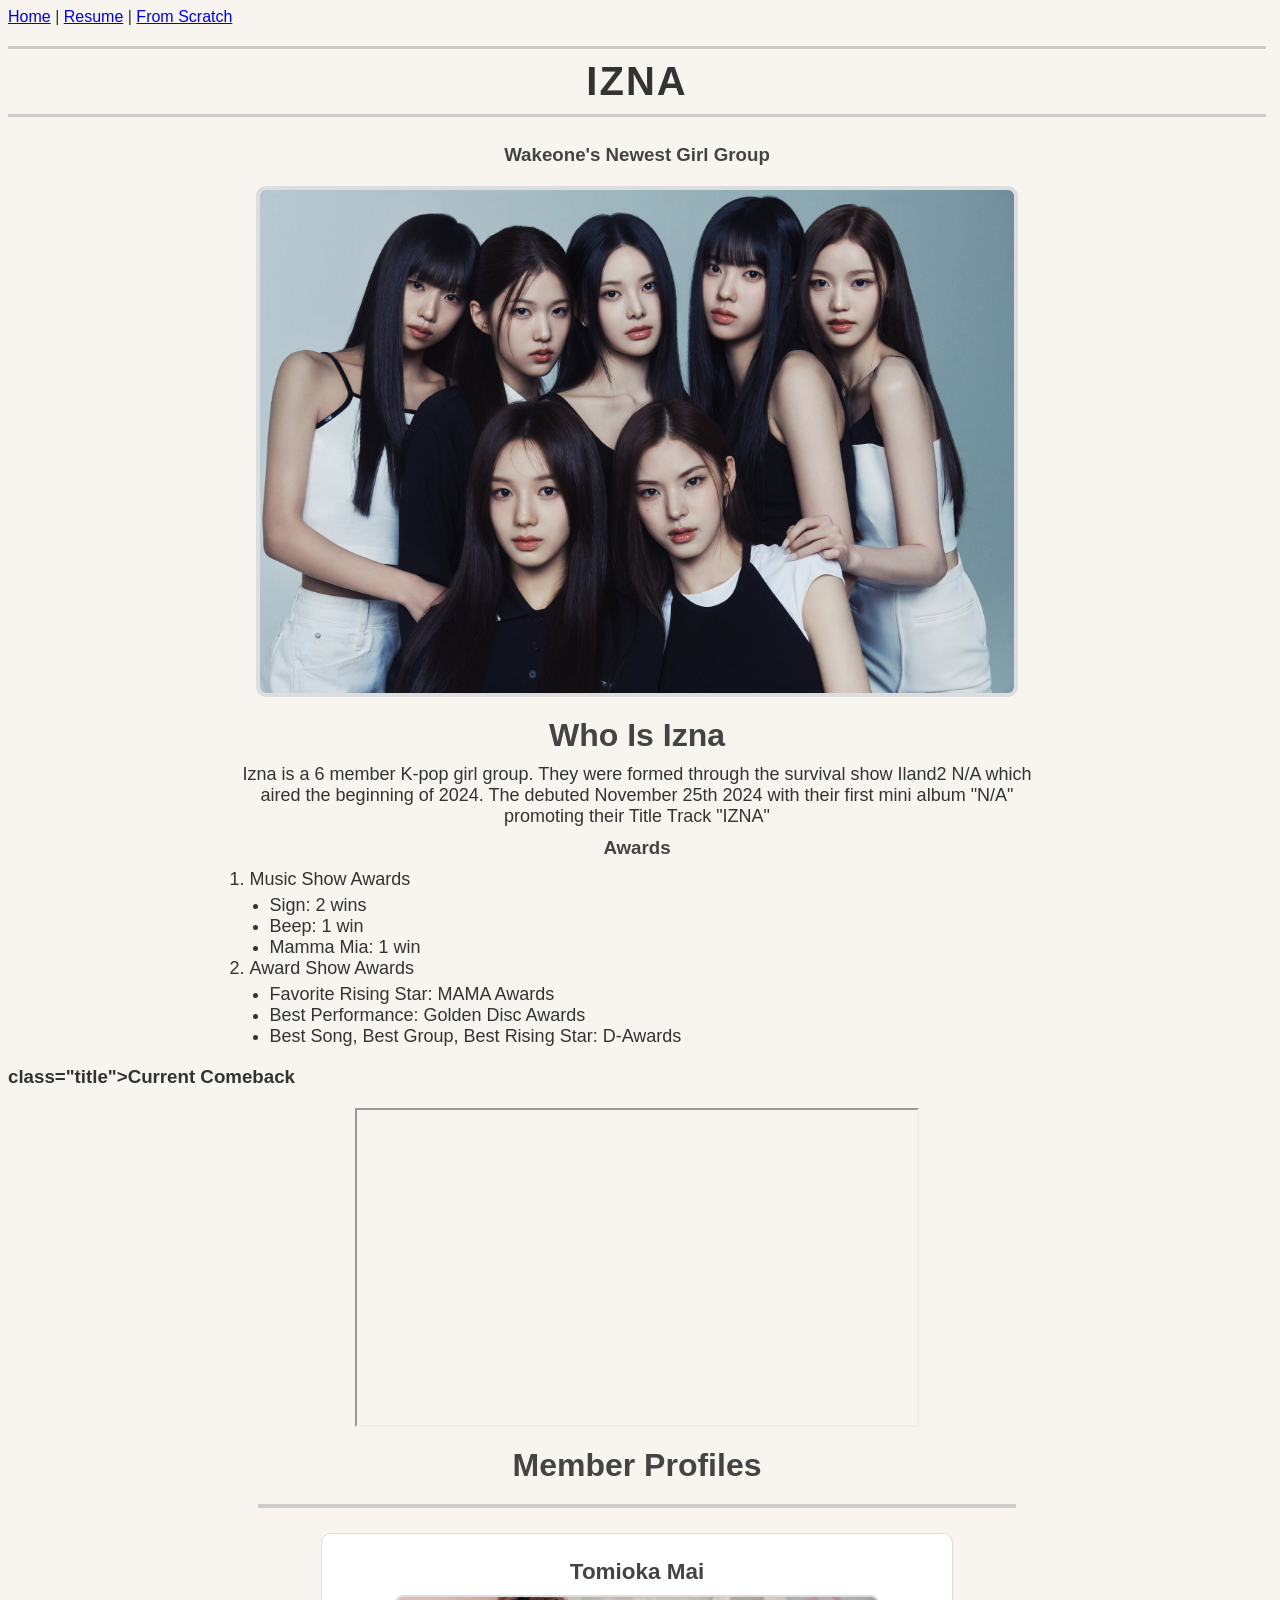
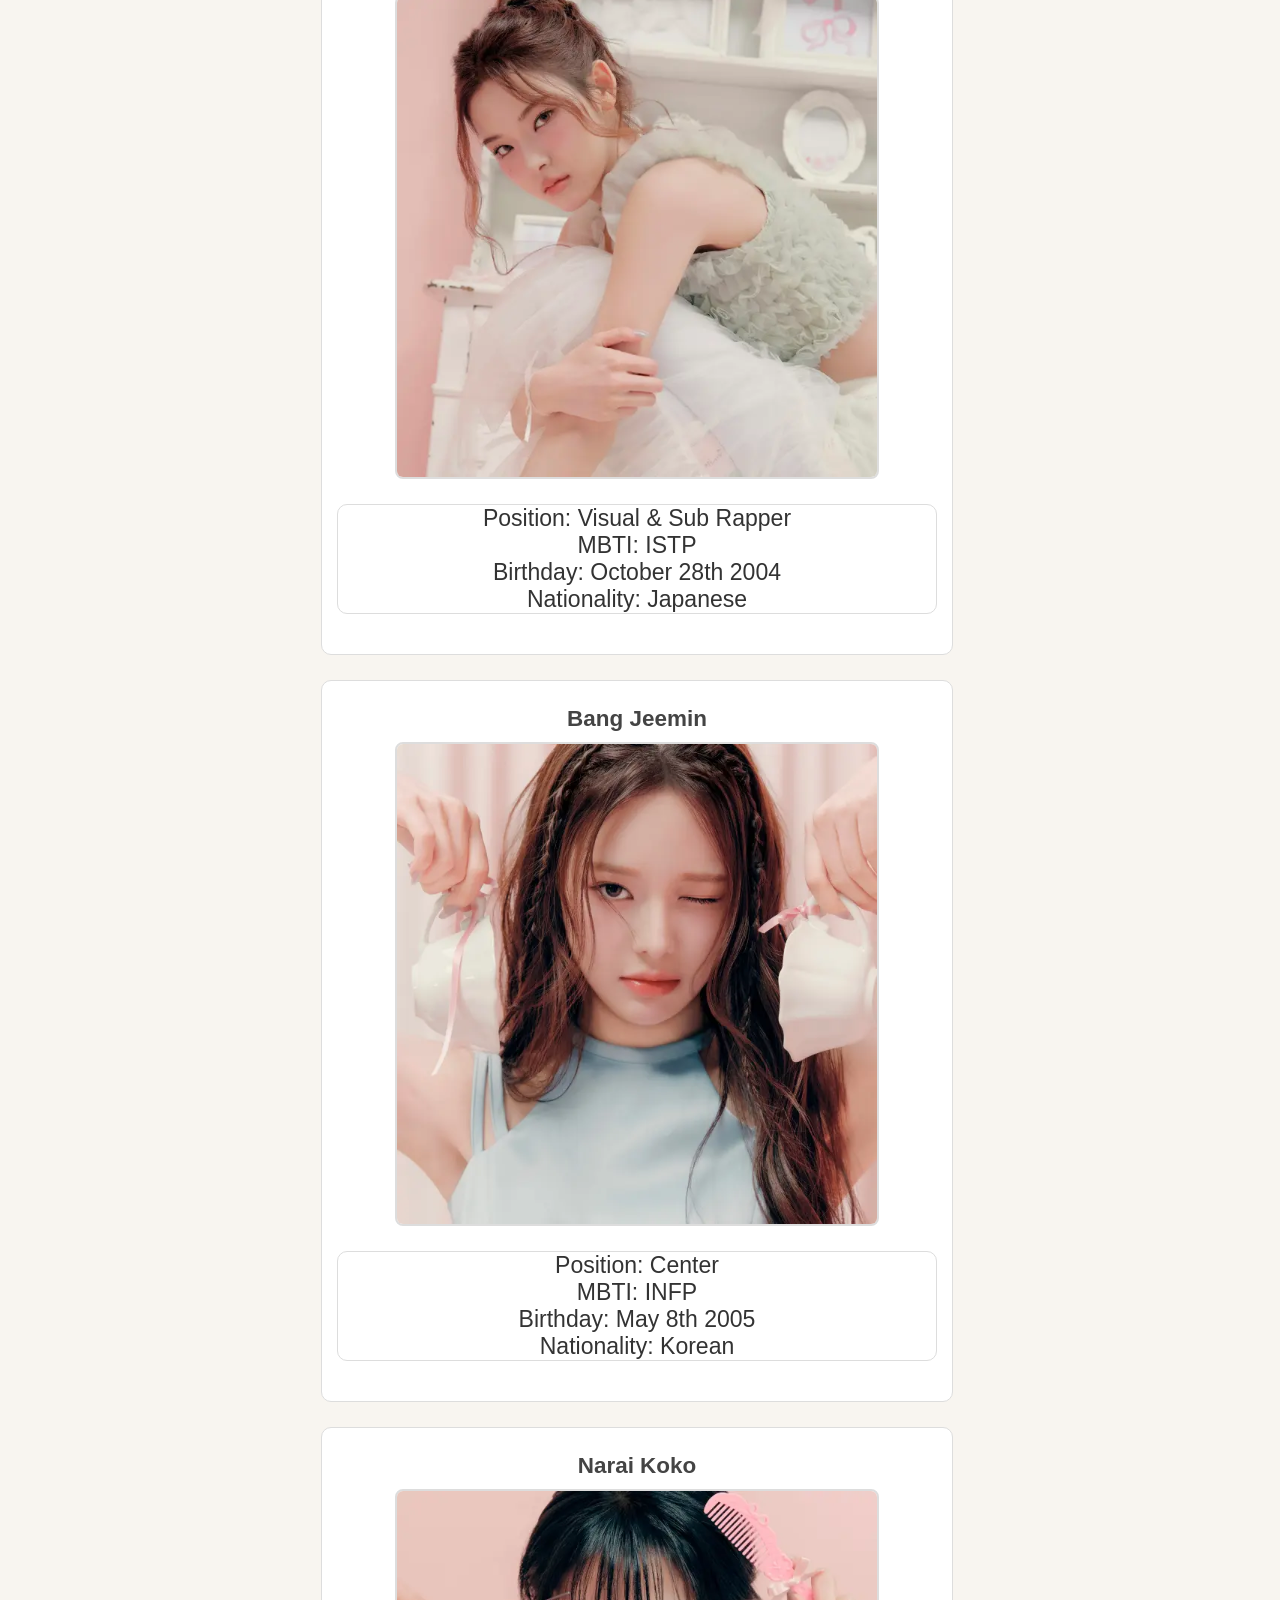
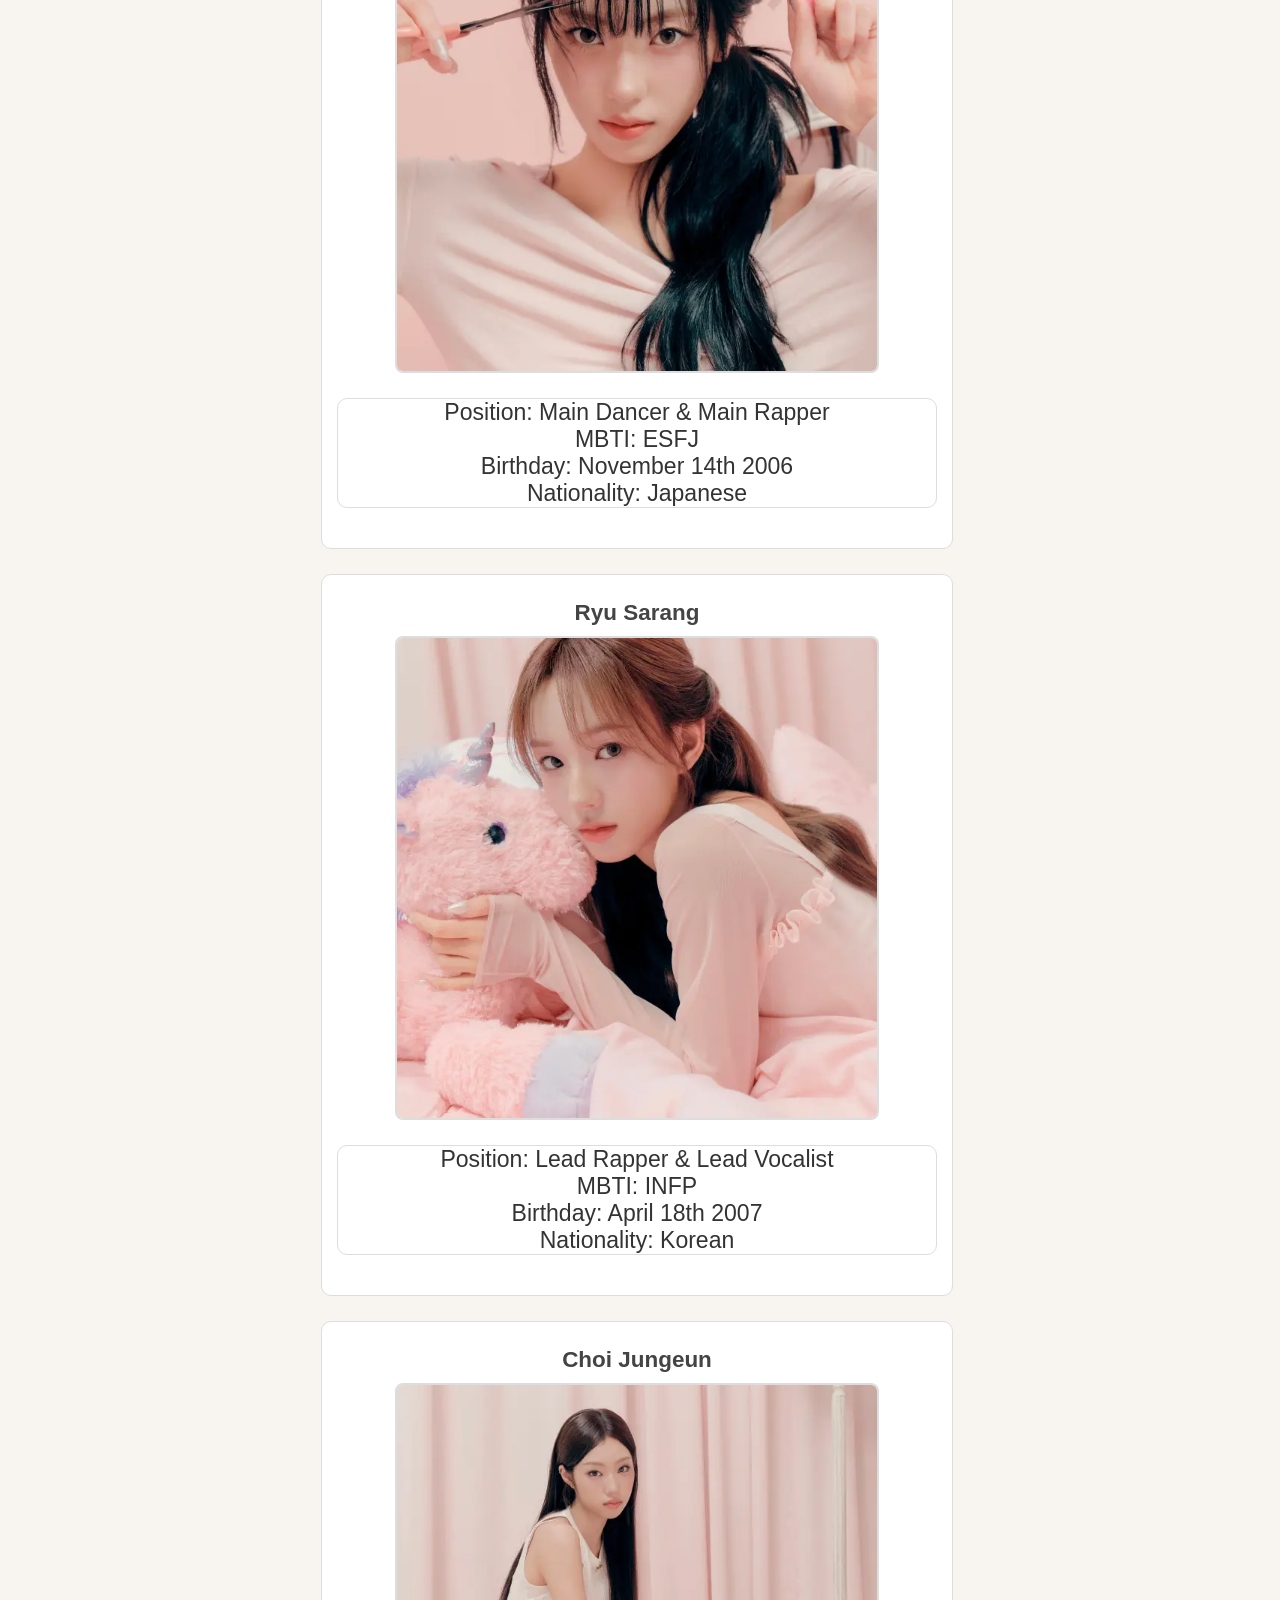
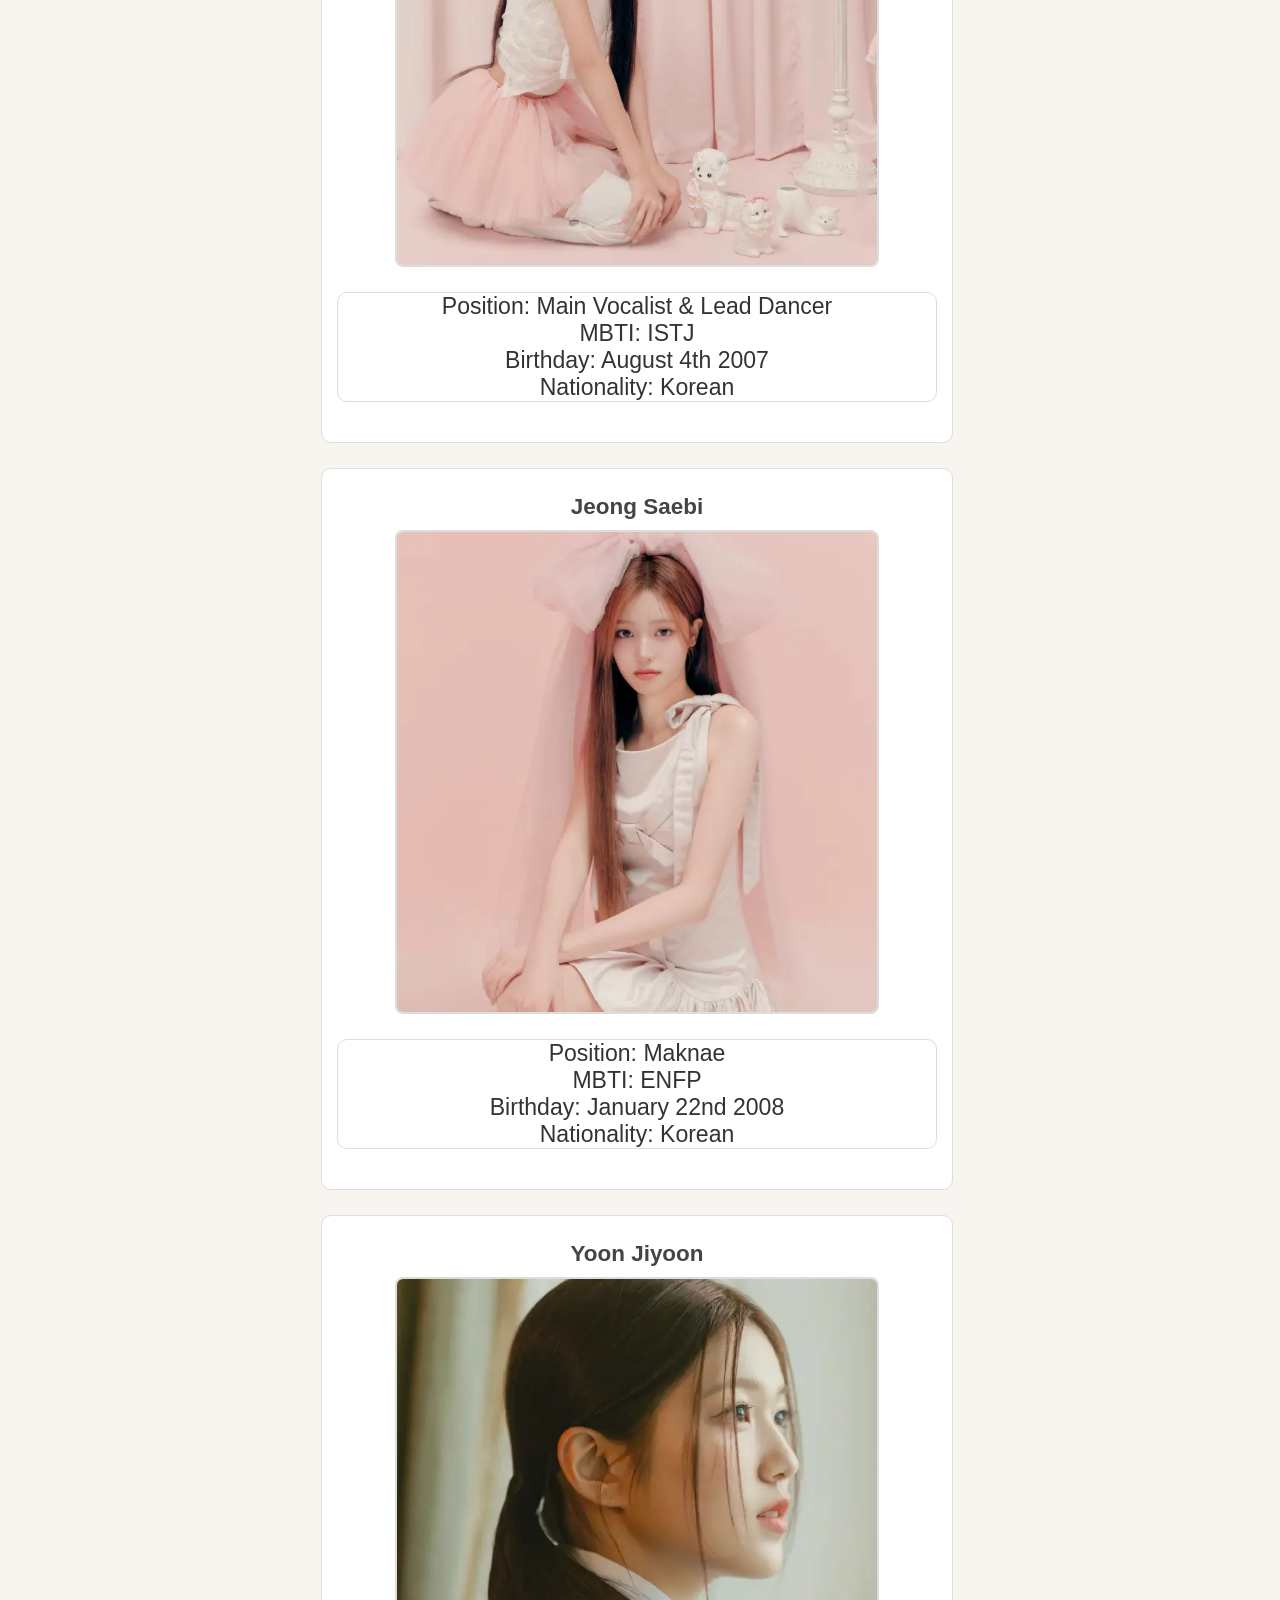
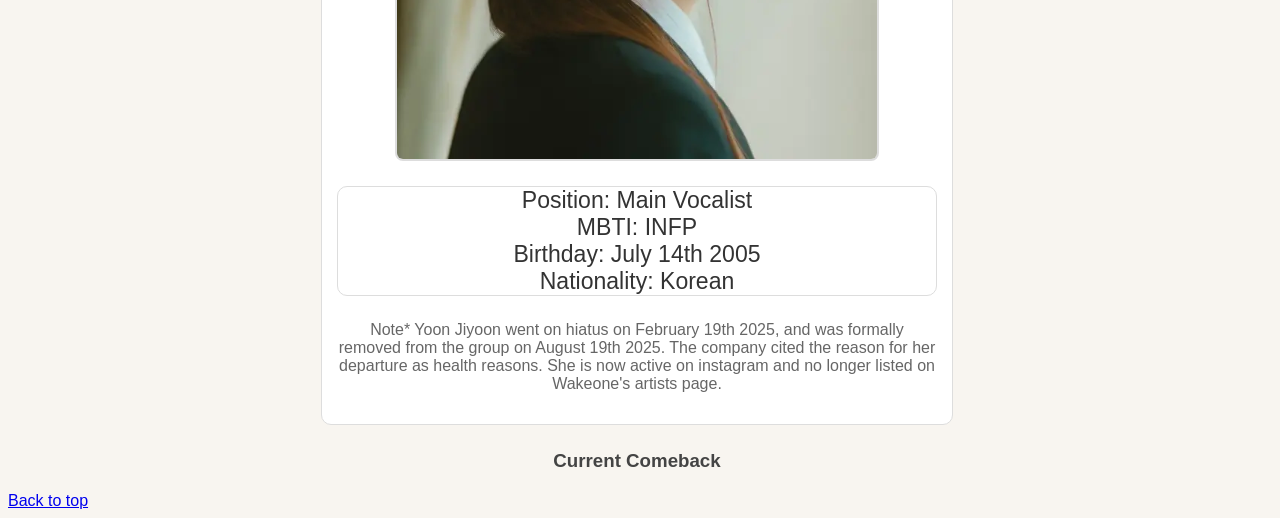
==== Html/FromScatch.html @ 8f8da2d8 "Add files via upload" ====
<!DOCTYPE html>
<html lang="en">
<head>
    <meta charset="UTF-8">
    <meta name="viewport" content="width=device-width, initial-scale=1.0">
    <title>From Scratch</title>
    <link rel="stylesheet" href="../Style/Style.css">
</head>
<body>
<!--Navigation-->
    <a id="top" href="../index.html">Home</a> |
    <a href="Resume.html">Resume</a> |
    <a href="#!">From Scratch</a>
<!--title-->
    <p></p>
    <h1 class="bigtitle">IZNA</h1>
    <h3 class="title">Wakeone's Newest Girl Group</h3>
<!--Team Picture-->
    <img src="../assets/iznapic.jpg" alt="Picture of OT7 Izna" class="bigpicture">
<!--Bio-->
    <h1 class="title">Who Is Izna</h1>
    <p class="bio">Izna is a 6 member K-pop girl group. They were formed through the survival show Iland2 N/A which aired the beginning of 2024. The debuted November 25th 2024 with their first mini album "N/A" promoting their Title Track "IZNA" </p>
    <h3 class="title">Awards</h3>
<ol class="bio">
    <li>Music Show Awards
        <ul>
            <li>Sign: 2 wins</li>
            <li>Beep: 1 win</li>
            <li>Mamma Mia: 1 win</li>
        </ul>
    </li>

    <li>Award Show Awards
        <ul>
            <li>Favorite Rising Star: MAMA Awards</li>
            <li>Best Performance: Golden Disc Awards</li>
            <li>Best Song, Best Group, Best Rising Star: D-Awards</li>
        </ul>
    </li>
</ol>
<div>
</div>
<!--Youtube Video-->
    <h3> class="title">Current Comeback</h3>
<iframe width="560" height="315" src="https://www.youtube.com/embed/2fyFx2u5fbU?si=3kfzwX9sm1x0MFMT"
title="YouTube video player" 
allow="accelerometer; autoplay; clipboard-write; encrypted-media; gyroscope; picture-in-picture; web-share"
referrerpolicy="strict-origin-when-cross-origin" allowfullscreen>
</iframe>
<!--Subtitle--> 
    <h1 class="title">Member Profiles</h1>
    <div class="line"></div>
<!--Member Info-->
<div class="info">
    <h3 class="title">Tomioka Mai</h3>
    <img src="../assets/Mai.webp" alt="picture of Tomioka Mai" class="memberpics">


<ul class="info">
    <li>Position: Visual & Sub Rapper </li>
    <li>MBTI: ISTP</li>
    <li>Birthday: October 28th 2004</li>
    <li>Nationality: Japanese</li>
</ul>
</div>
<!--Member Info-->
<div class="info">
    <h3 class="title">Bang Jeemin</h3>
    <img src="../assets/Jeemin.webp" alt="picture of Bang Jeemin" class="memberpics">


<ul class="info">
    <li>Position: Center </li>
    <li>MBTI: INFP</li>
    <li>Birthday: May 8th 2005</li>
    <li>Nationality: Korean</li>
</ul>
</div>
<!--Member Info-->
<div class="info">
    <h3 class="title">Narai Koko</h3>
    <img src="../assets/Koko.webp" alt="picture of Narai Koko" class="memberpics">


<ul class="info">
    <li>Position: Main Dancer & Main Rapper </li>
    <li>MBTI: ESFJ</li>
    <li>Birthday: November 14th 2006</li>
    <li>Nationality: Japanese</li>
</ul>
</div>
<!--Member Info-->
<div class="info">
    <h3 class="title">Ryu Sarang</h3>
    <img src="../assets/Sarang.webp" alt="picture of Ryu Sarang" class="memberpics">


<ul class="info">
    <li>Position: Lead Rapper & Lead Vocalist </li>
    <li>MBTI: INFP</li>
    <li>Birthday: April 18th 2007</li>
    <li>Nationality: Korean</li>
</ul>
</div>
<!--Member Info-->
<div class="info">
    <h3 class="title">Choi Jungeun</h3>
    <img src="../assets/Jungeun.webp" alt="picture of Choi Jungeun" class="memberpics">


<ul class="info">
    <li>Position: Main Vocalist & Lead Dancer</li>
    <li>MBTI: ISTJ</li>
    <li>Birthday: August 4th 2007</li>
    <li>Nationality: Korean</li>
</ul>
</div>
<!--Member Info-->
<div class="info">
    <h3 class="title">Jeong Saebi</h3>
    <img src="../assets/Saebi.webp" alt="picture of Jeong SaebiS" class="memberpics">


<ul class="info">
    <li>Position: Maknae </li>
    <li>MBTI: ENFP</li>
    <li>Birthday: January 22nd 2008</li>
    <li>Nationality: Korean</li>
</ul>
</div>
<!--Member Info-->
<div class="info">
    <h3 class="title">Yoon Jiyoon</h3>
    <img src="../assets/Jiyoon.webp" alt="picture of Yoon Jiyoon" class="memberpics">


<ul class="info">
    <li>Position: Main Vocalist</li>
    <li>MBTI: INFP</li>
    <li>Birthday: July 14th 2005</li>
    <li>Nationality: Korean</li>
</ul>
<p class="note">Note* Yoon Jiyoon went on hiatus on February 19th 2025, and was formally removed from the group on August 19th 2025. The company cited the reason for her departure as health reasons. She is now active on instagram and no longer listed on Wakeone's artists page. </p>
</div>
 <h3 class="title">Current Comeback</h3>
<div class="tableauPlaceholder" id='viz1776122850400' style='position: relative'><noscript><a href='#'><img alt='World of KPOPBest-selling albums 2011 - 2020 H2  ' src='https:&#47;&#47;public.tableau.com&#47;static&#47;images&#47;Wo&#47;WorldofKPOP&#47;Dashboard1&#47;1_rss.png' style='border: none' /></a></noscript><object class="tableauViz"  style='display:none;'><param name='host_url' value='https%3A%2F%2Fpublic.tableau.com%2F' /> <param name='embed_code_version' value='3' /> <param name='site_root' value='' /><param name='name' value='WorldofKPOP&#47;Dashboard1' /><param name='tabs' value='no' /><param name='toolbar' value='yes' /><param name='static_image' value='https:&#47;&#47;public.tableau.com&#47;static&#47;images&#47;Wo&#47;WorldofKPOP&#47;Dashboard1&#47;1.png' /> <param name='animate_transition' value='yes' /><param name='display_static_image' value='yes' /><param name='display_spinner' value='yes' /><param name='display_overlay' value='yes' /><param name='display_count' value='yes' /><param name='language' value='en-US' /></object></div>                <script type='text/javascript'>                    var divElement = document.getElementById('viz1776122850400');                    var vizElement = divElement.getElementsByTagName('object')[0];                    vizElement.style.width='1400px';vizElement.style.height='2527px';                    var scriptElement = document.createElement('script');                    scriptElement.src = 'https://public.tableau.com/javascripts/api/viz_v1.js';                    vizElement.parentNode.insertBefore(scriptElement, vizElement);                </script>
<a href="#top">Back to top</a>

</body>
</html>
---- Style/Style.css ----
/* BODY */
body {
    background-color: #f8f5f0;
    font-family: 'Segoe UI', Tahoma, Geneva, Verdana, sans-serif;
    color: #333;
    padding-right: 6px;
}

/* LINKS */
a:hover {
    text-decoration: underline;
    font-weight: bold;
}

a:visited {
    color: rgb(46, 46, 114);
}

/* TITLES */
.bigtitle {
    border-top: 3px solid #ccc;
    border-bottom: 3px solid #ccc;
    text-align: center;
    margin-top: 20px;
    padding: 10px 0;
    font-size: 2.5rem;
    letter-spacing: 2px;
}

.title {
    text-align: center;
    margin-top: 10px;
    margin-bottom: 10px;
    color: #444;
}

/* DIVIDER */
.line {
    border: solid 2px #ccc;
    width: 60%;
    margin: 20px auto;
}

/* MAIN IMAGE */
.bigpicture {
    display: block;
    margin: 20px auto;
    max-width: 60%;
    border: solid 4px #ddd;
    border-radius: 10px;
}

/* BIO */
.bio {
    text-align: center;
    font-size: large;
    max-width: 800px;
    margin: 10px auto;
}

/* FIXED AWARDS LIST */
ol.bio {
    text-align: left;
    padding-left: 25px;
}

ol.bio ul {
    list-style-type: disc;
    padding-left: 20px;
    margin-top: 5px;
}

/* MEMBER SECTION */
.info {
    font-size: larger;
    text-align: center;
    margin: 25px auto;
    max-width: 600px;
    padding: 15px;
    background-color: white;
    border-radius: 10px;
    border: 1px solid #ddd;
}

/* MEMBER IMAGES */
.memberpics {
    display: block;
    margin: 10px auto;
    max-width: 80%;
    border: 2px solid #ddd;
    border-radius: 8px;
}

/* MEMBER LISTS (no bullets like your original intent) */
.info ul {
    list-style: none;
    padding: 0;
}

/* NOTE */
.note {
    font-size: medium;
    text-align: center;
    margin-top: 10px;
    color: #666;
}
iframe {
    display: block;
    margin: 20px auto;
}
.tableauPlaceholder{ display: block;
    margin: 20px auto;
    max-width: 100%;}
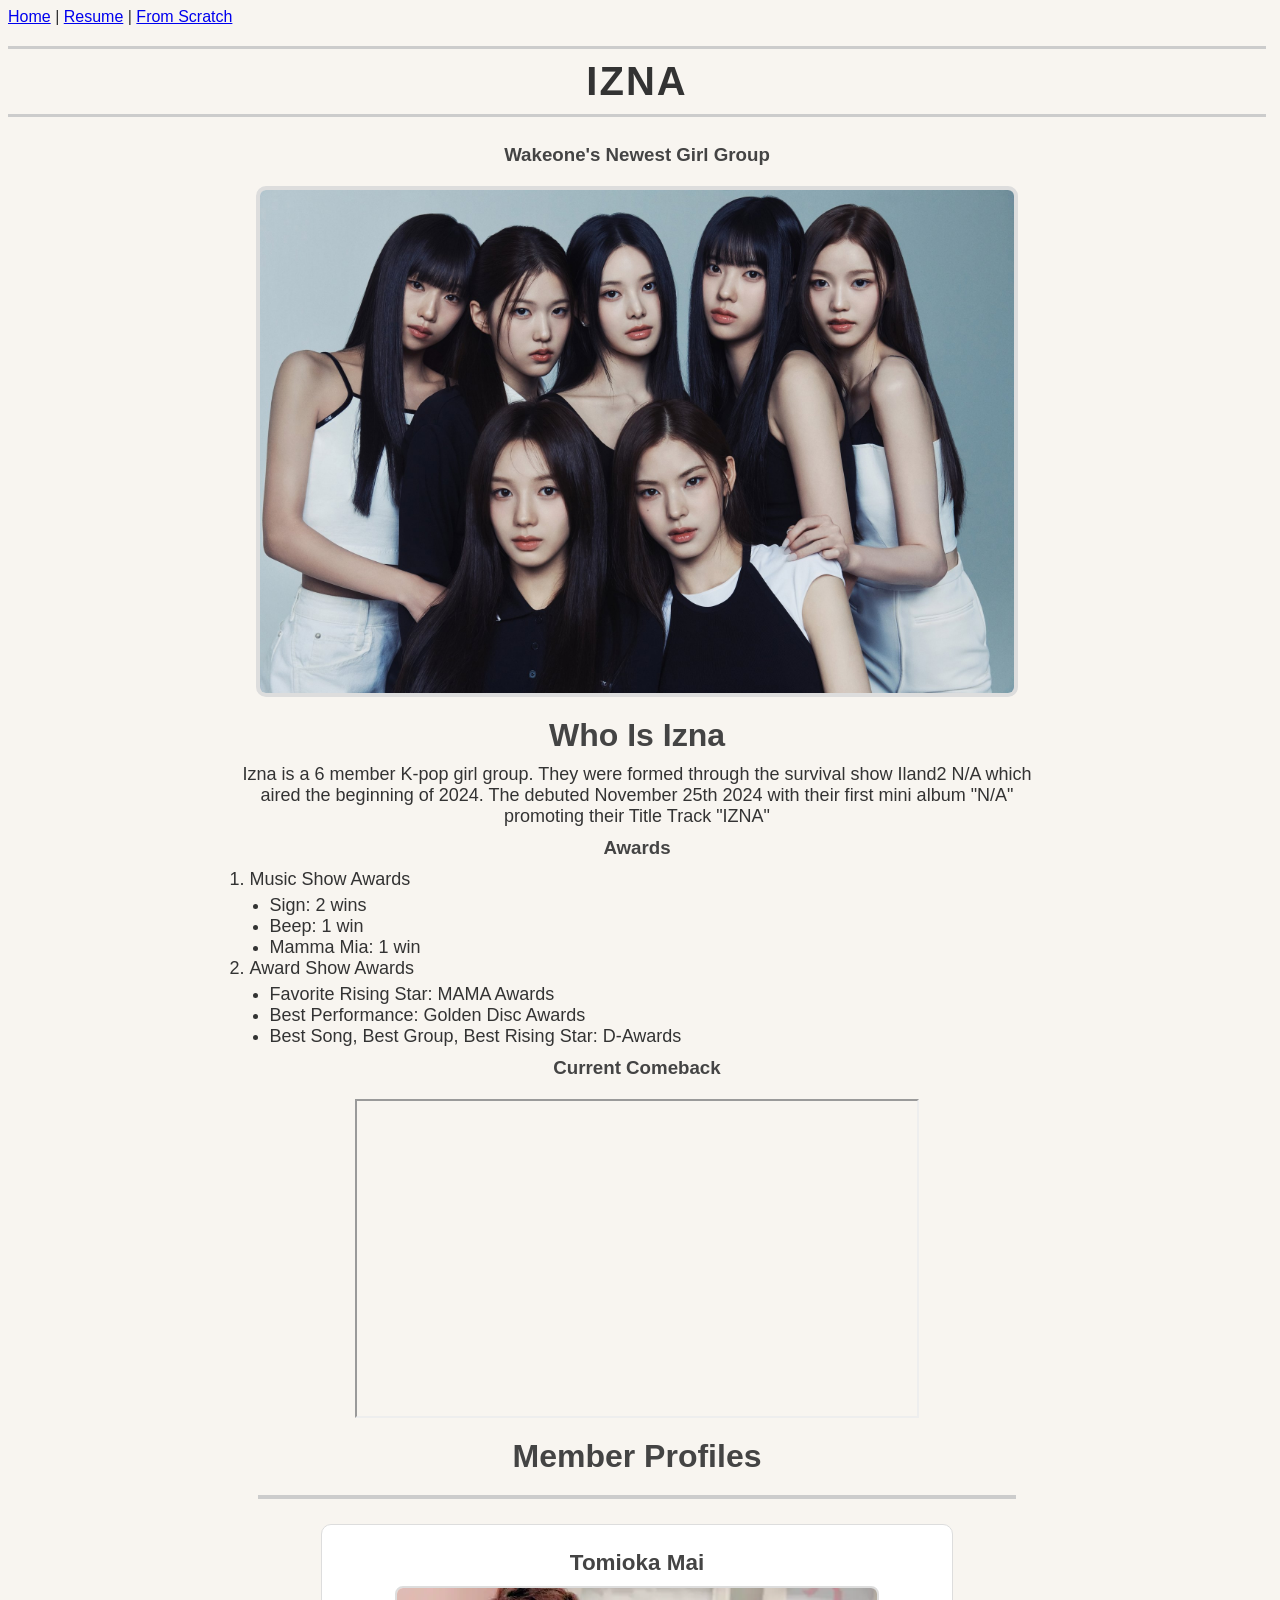
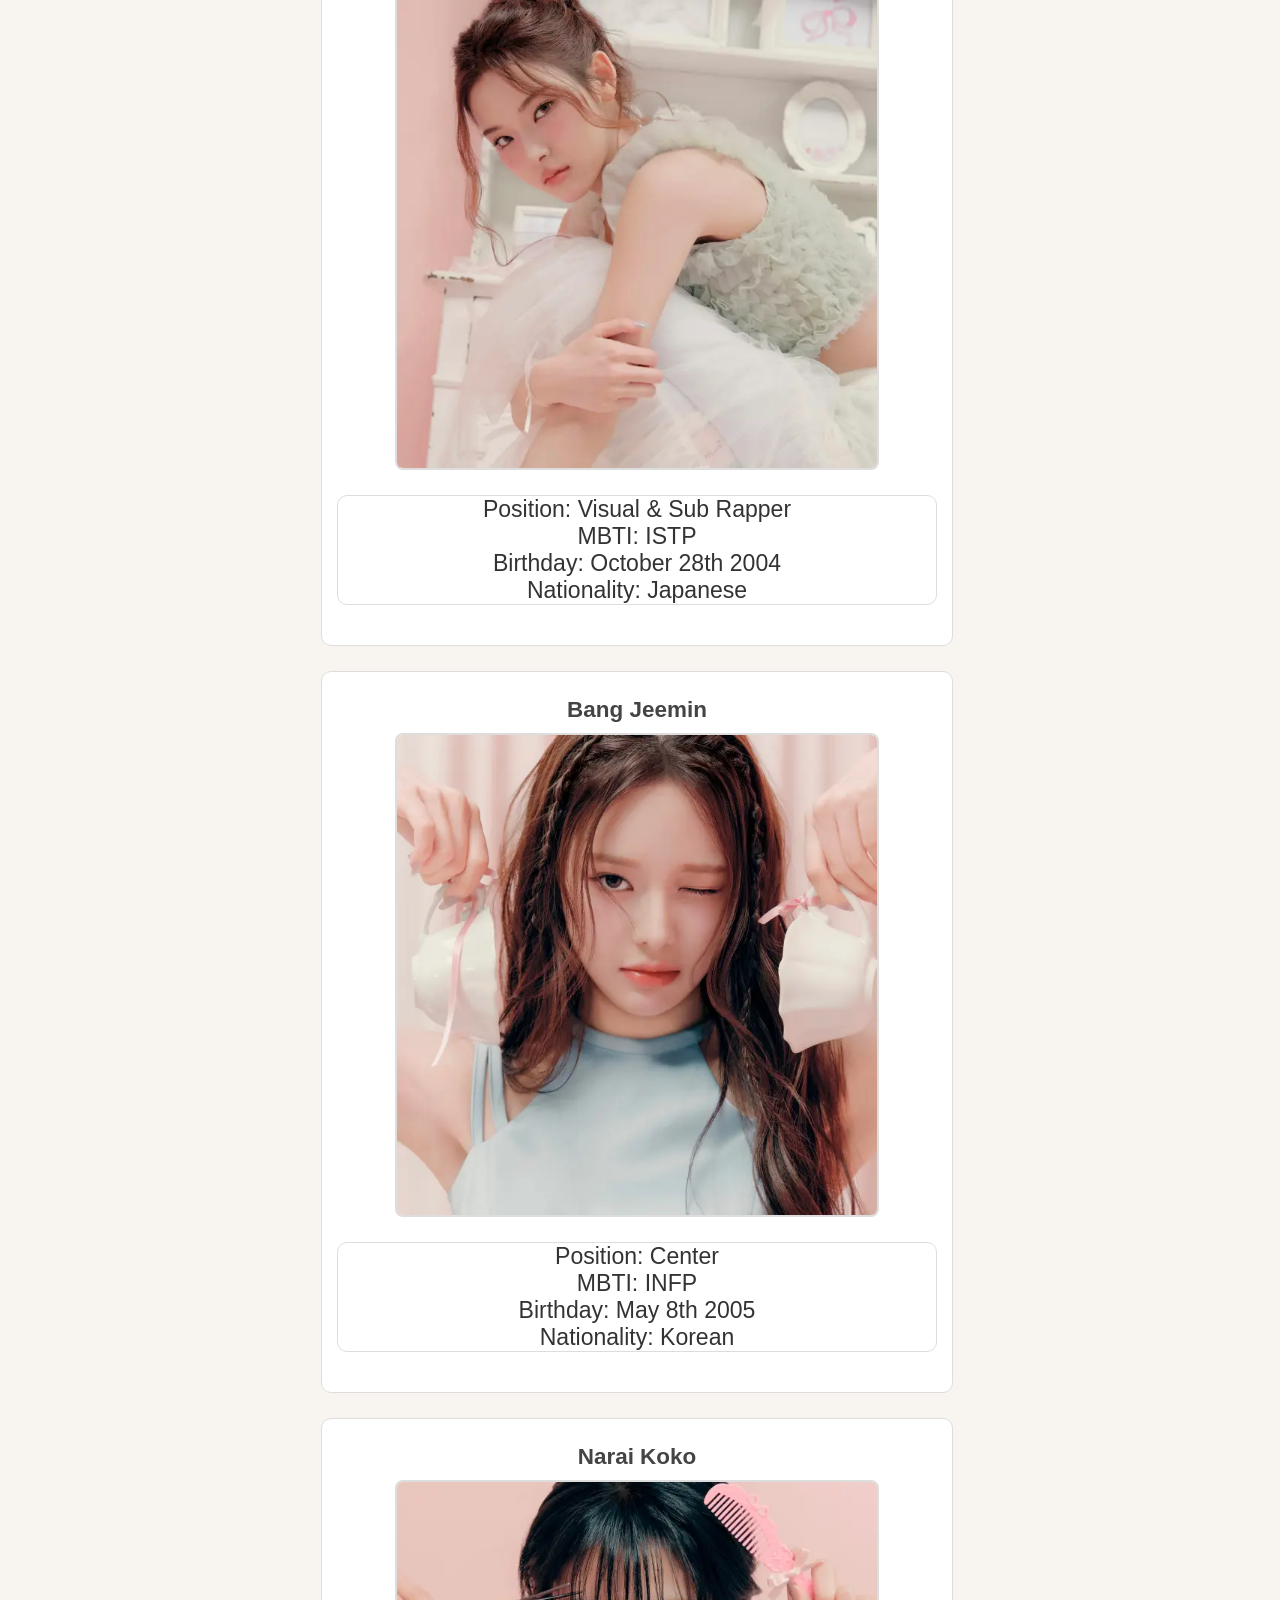
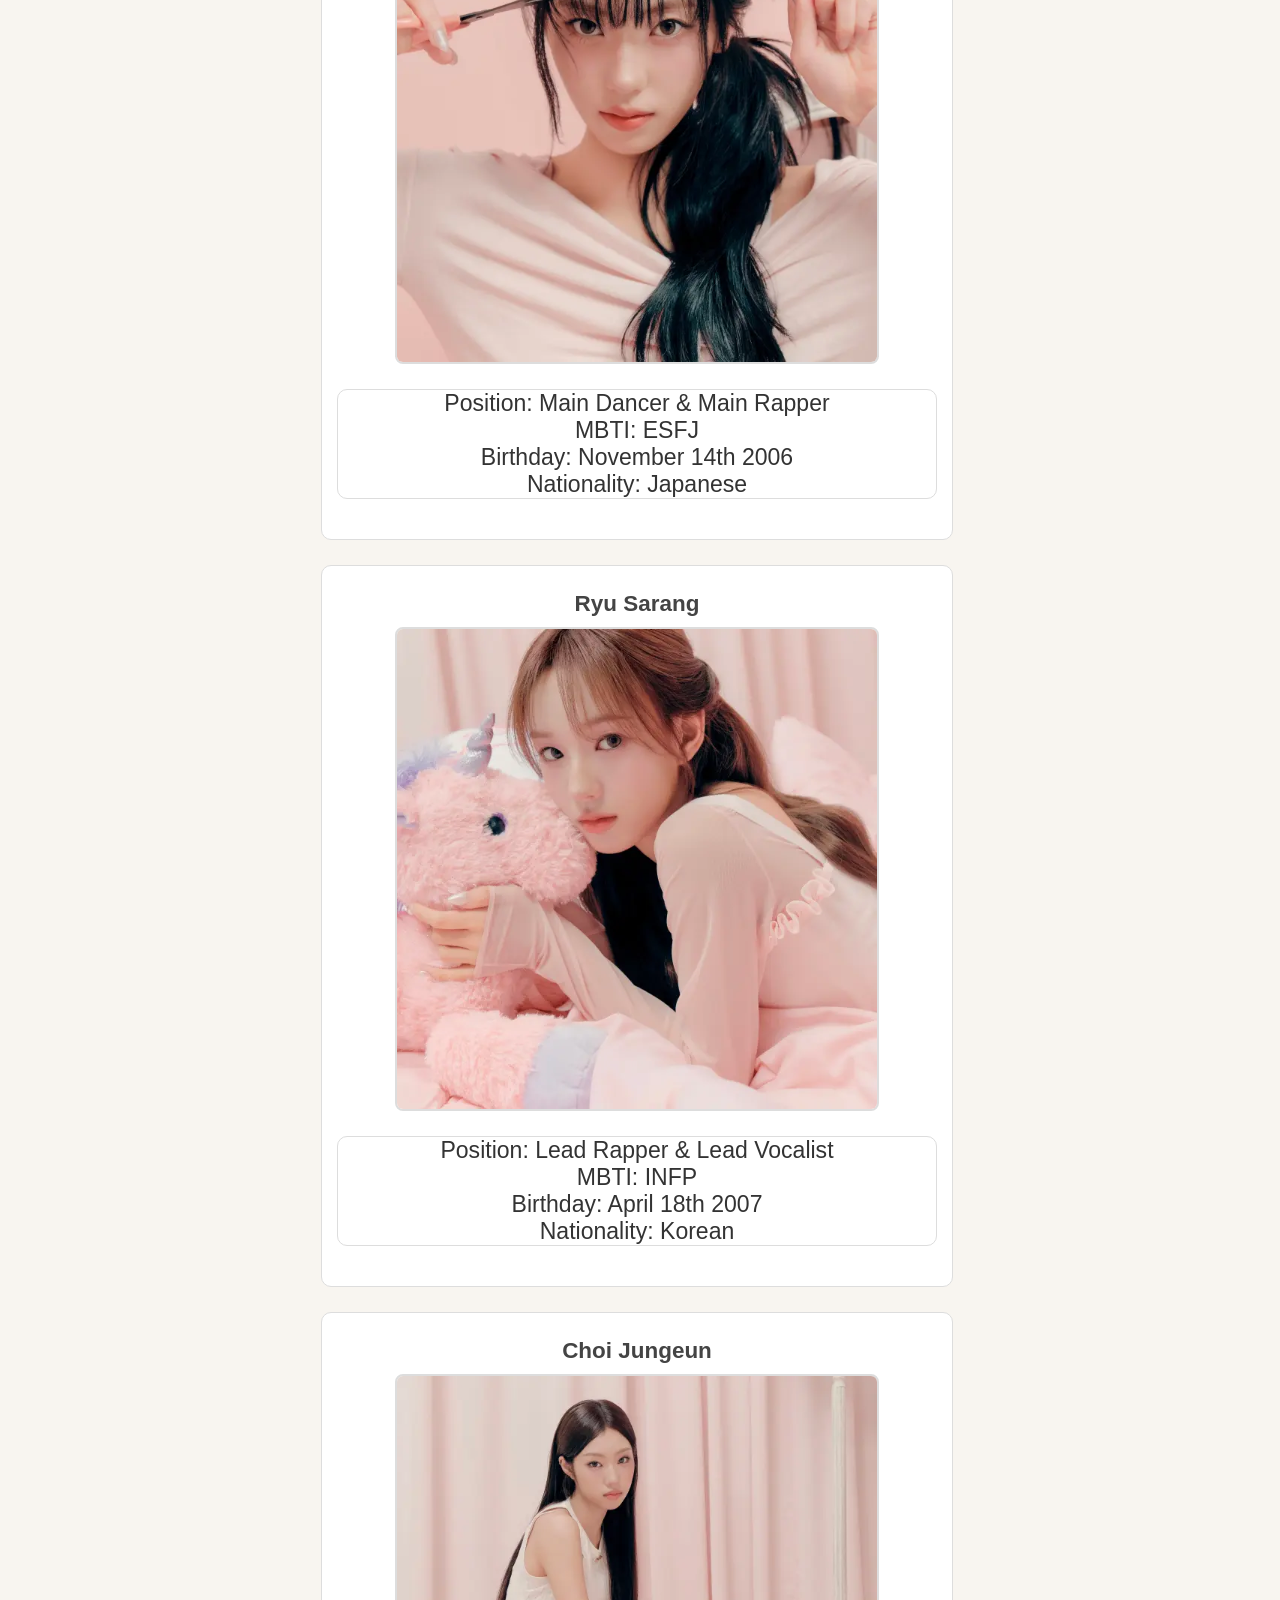
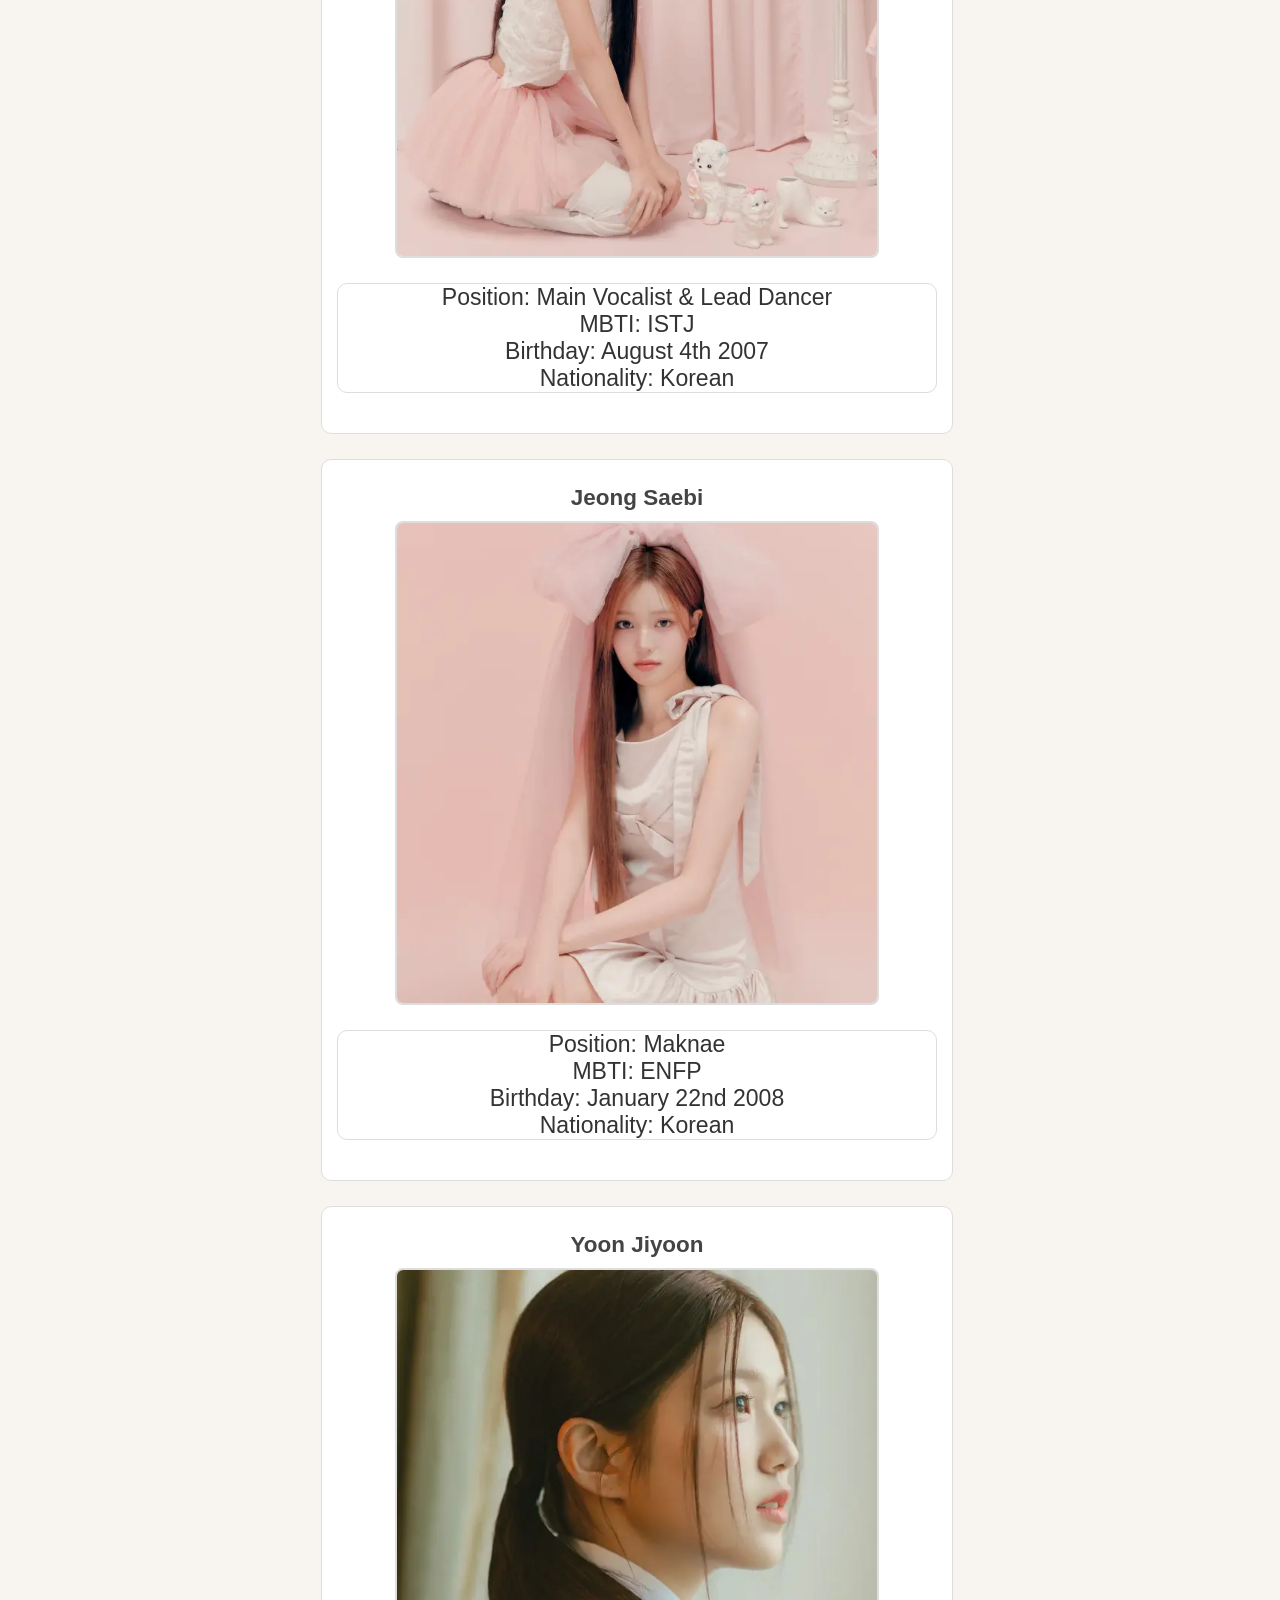
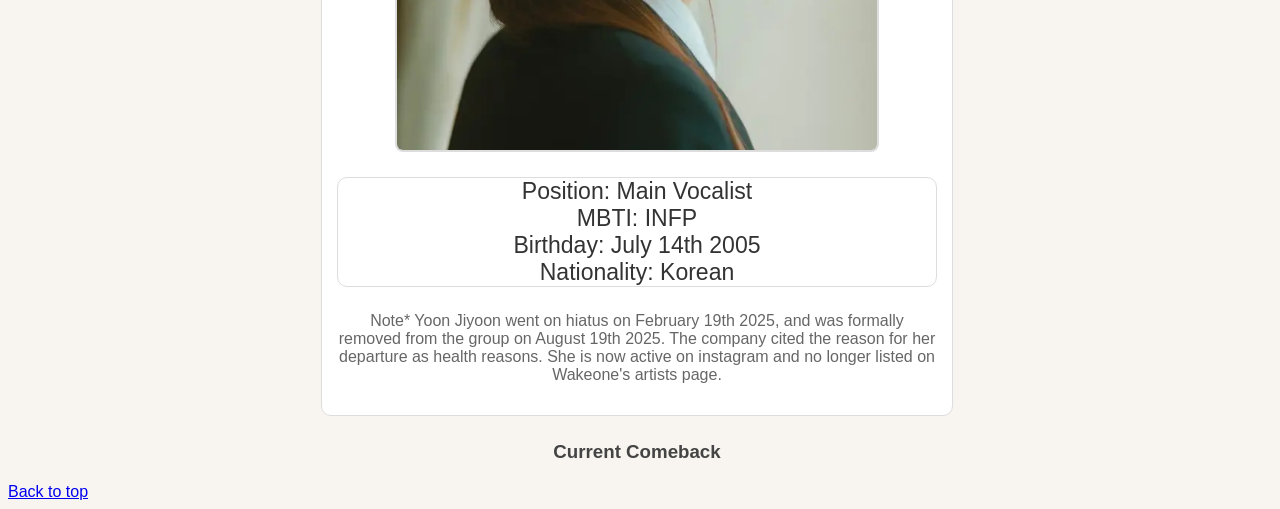
==== commit eb0ac6de: "Update FromScatch.html" ====
--- a/Html/FromScatch.html
+++ b/Html/FromScatch.html
@@ -41,7 +41,7 @@
 <div>
 </div>
 <!--Youtube Video-->
-    <h3> class="title">Current Comeback</h3>
+    <h3 class="title">Current Comeback</h3>
 <iframe width="560" height="315" src="https://www.youtube.com/embed/2fyFx2u5fbU?si=3kfzwX9sm1x0MFMT"
 title="YouTube video player" 
 allow="accelerometer; autoplay; clipboard-write; encrypted-media; gyroscope; picture-in-picture; web-share"
